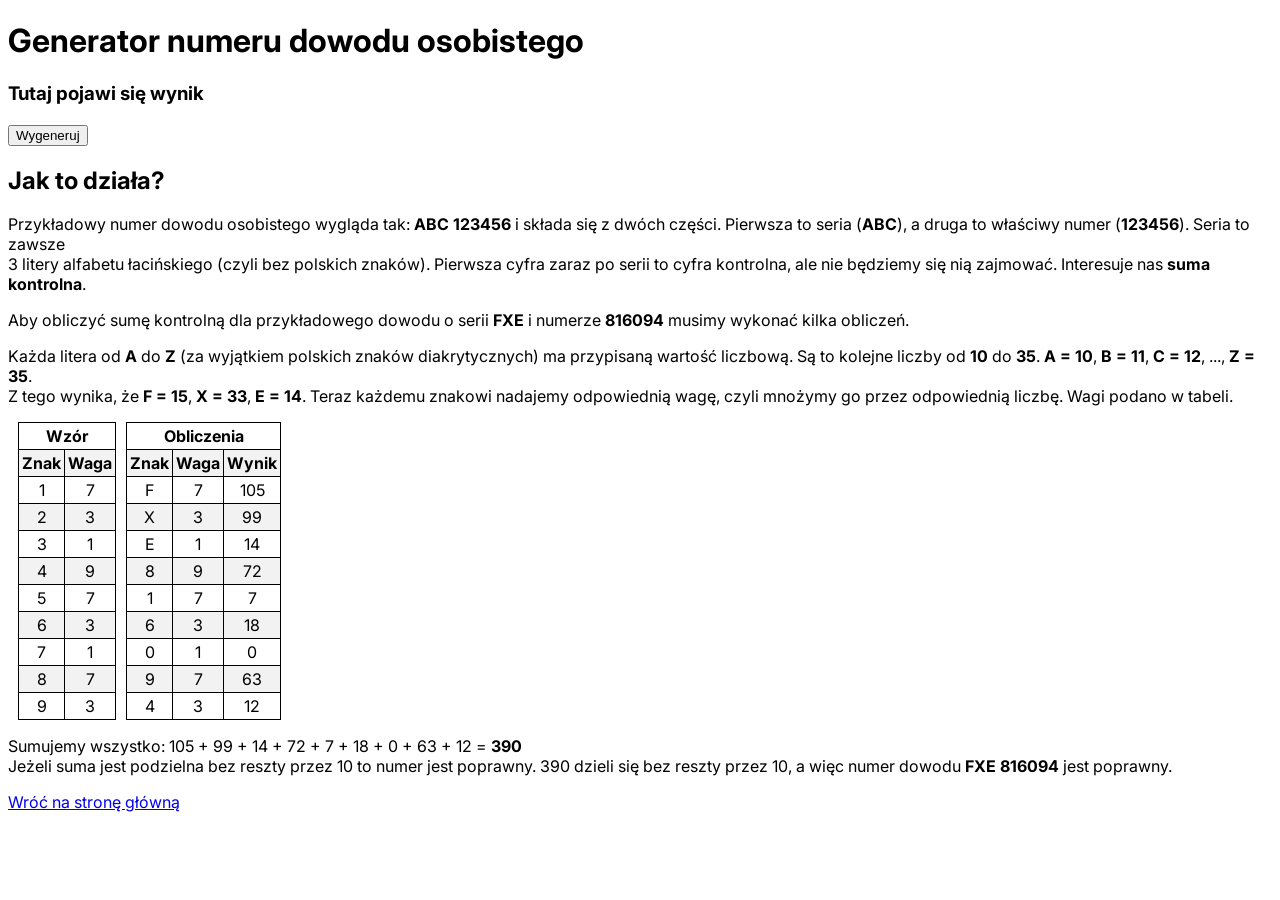
==== dowod/generator.html @ 23afcb35 "update" ====
<!DOCTYPE html>
<html lang="pl">

<head>
    <meta charset="UTF-8">
    <meta name="viewport" content="width=device-width, initial-scale=1.0">
    <title>BOMBOCLAAT TOOLS</title>
    <link rel="stylesheet" href="../style.css">
    <script src="js/generator.js"></script>
</head>

<body>
    <h1>Generator numeru dowodu osobistego</h1>
    <h3 id="result">Tutaj pojawi się wynik</h3>
    <div class="content">
        <div class="generator">
            <button id="generate">Wygeneruj</button>
        </div>
        <div class="how-it-works">
            <h2>Jak to działa?</h2>
            <p>
                Przykładowy numer dowodu osobistego wygląda tak: <b>ABC 123456</b> i składa się z
                dwóch części. Pierwsza
                to seria (<b>ABC</b>), a druga to właściwy numer (<b>123456</b>).
                Seria to zawsze <br>
                3 litery alfabetu łacińskiego (czyli bez polskich znaków). Pierwsza cyfra zaraz po serii to cyfra
                kontrolna, ale nie będziemy się nią zajmować. Interesuje nas <b>suma kontrolna</b>.
            </p>
            <p>
                Aby obliczyć sumę kontrolną dla przykładowego dowodu o serii <b>FXE</b> i numerze
                <b>816094</b> musimy wykonać kilka obliczeń.
            </p>
            <p>
                Każda litera od <b>A</b> do <b>Z</b> (za wyjątkiem polskich znaków diakrytycznych) ma przypisaną wartość
                liczbową. Są
                to kolejne liczby od <b>10</b> do <b>35</b>. <b>A = 10</b>, <b>B = 11</b>, <b>C = 12</b>, ..., <b>Z =
                    35</b>. <br>
                Z tego wynika, że <b>F = 15</b>, <b>X = 33</b>,
                <b>E = 14</b>. Teraz każdemu znakowi nadajemy odpowiednią wagę, czyli mnożymy go przez
                odpowiednią liczbę. Wagi podano
                w tabeli.
            </p>
            <div class="tables">
                <table>
                    <tr>
                        <th colspan="2">Wzór</th>
                    </tr>
                    <tr>
                        <th>Znak</th>
                        <th>Waga</th>
                    </tr>
                    <tr>
                        <td>1</td>
                        <td>7</td>
                    </tr>
                    <tr>
                        <td>2</td>
                        <td>3</td>
                    </tr>
                    <tr>
                        <td>3</td>
                        <td>1</td>
                    </tr>
                    <tr>
                        <td>4</td>
                        <td>9</td>
                    </tr>
                    <tr>
                        <td>5</td>
                        <td>7</td>
                    </tr>
                    <tr>
                        <td>6</td>
                        <td>3</td>
                    </tr>
                    <tr>
                        <td>7</td>
                        <td>1</td>
                    </tr>
                    <tr>
                        <td>8</td>
                        <td>7</td>
                    </tr>
                    <tr>
                        <td>9</td>
                        <td>3</td>
                    </tr>
                </table>

                <table>
                    <tr>
                        <th colspan="3">Obliczenia</th>
                    </tr>
                    <tr>
                        <th>Znak</th>
                        <th>Waga</th>
                        <th>Wynik</th>
                    </tr>
                    <tr>
                        <td>F</td>
                        <td>7</td>
                        <td>105</td>
                    </tr>
                    <tr>
                        <td>X</td>
                        <td>3</td>
                        <td>99</td>
                    </tr>
                    <tr>
                        <td>E</td>
                        <td>1</td>
                        <td>14</td>
                    </tr>
                    <tr>
                        <td>8</td>
                        <td>9</td>
                        <td>72</td>
                    </tr>
                    <tr>
                        <td>1</td>
                        <td>7</td>
                        <td>7</td>
                    </tr>
                    <tr>
                        <td>6</td>
                        <td>3</td>
                        <td>18</td>
                    </tr>
                    <tr>
                        <td>0</td>
                        <td>1</td>
                        <td>0</td>
                    </tr>
                    <tr>
                        <td>9</td>
                        <td>7</td>
                        <td>63</td>
                    </tr>
                    <tr>
                        <td>4</td>
                        <td>3</td>
                        <td>12</td>
                    </tr>
                </table>
            </div>
            <p>
                Sumujemy wszystko: 105 + 99 + 14 + 72 + 7 + 18 + 0 + 63 + 12 = <b>390</b> <br>
                Jeżeli suma jest podzielna bez reszty przez 10 to numer jest poprawny. 390 dzieli się bez reszty przez
                10, a więc numer dowodu <b>FXE 816094</b> jest poprawny.
            </p>
        </div>
        <a href="../index.html">Wróć na stronę główną</a>
    </div>
</body>

</html>
---- style.css ----
@import url("https://fonts.googleapis.com/css2?family=Inter:ital,opsz,wght@0,14..32,100..900;1,14..32,100..900&display=swap");

body {
    font-family: "inter";
}

input,
select {
    margin-bottom: 3px;
}

.warning {
    background-color: rgba(237, 80, 80, 0.471);
    padding-left: 10px;
    padding-top: 10px;
    padding-bottom: 10px;
    max-width: 30%;
    width: 100%;
}

@media (max-width: 600px) {
    .warning {
        width: 100%;
        max-width: none;
        box-sizing: border-box;
    }
}

.hidden {
    display: none;
}

table,
th,
td {
    border: 1px solid black;
    border-collapse: collapse;
    padding: 3px;
    text-align: center;
}

.tables {
    display: grid;
    grid-template-columns: repeat(3, auto);
    max-width: 100px;
}

.tables table {
    margin-left: 10px;
}

tr:nth-child(even) {
    background-color: #f2f2f2;
}
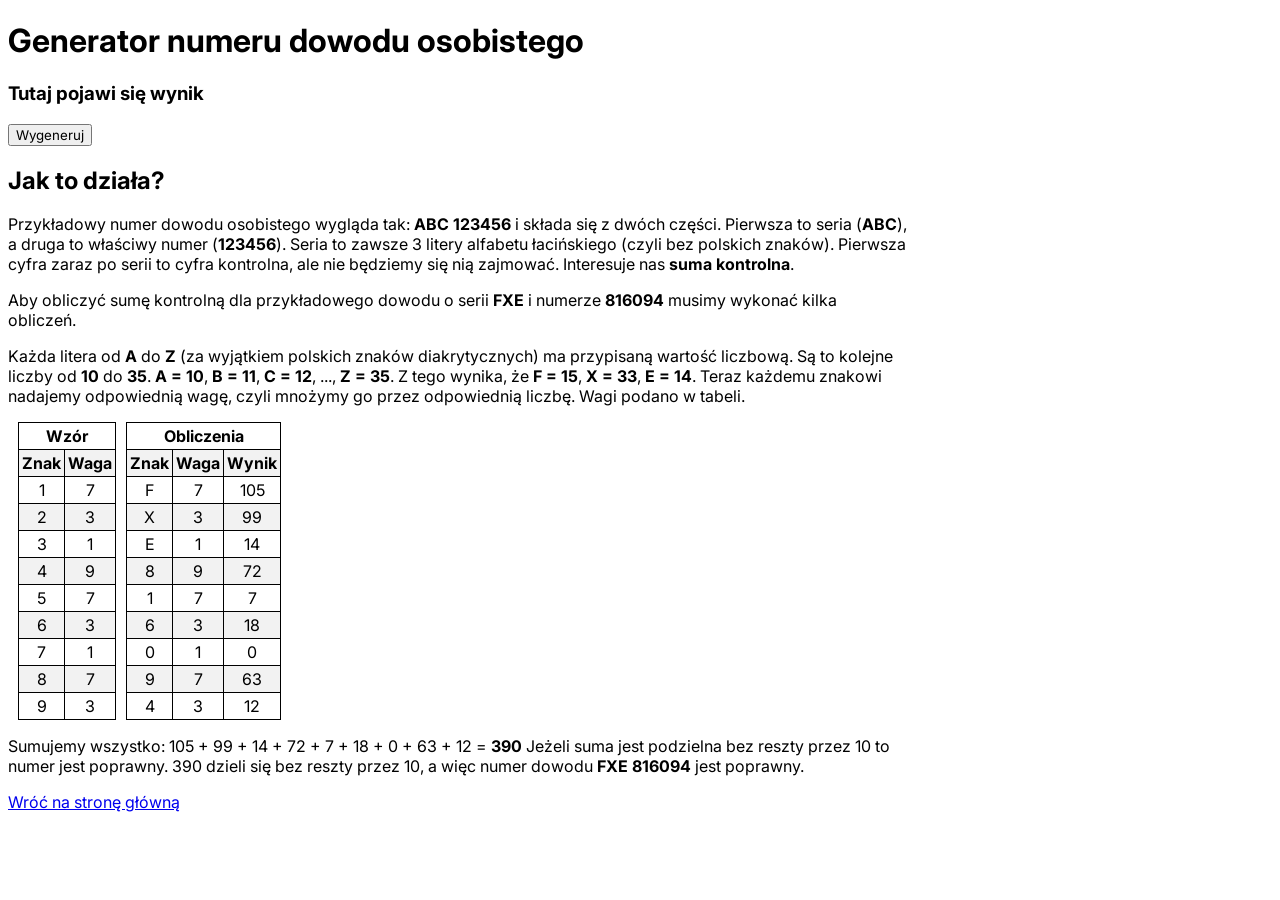
==== commit 3bd00b8e: "update" ====
--- a/dowod/generator.html
+++ b/dowod/generator.html
@@ -22,7 +22,7 @@
                 Przykładowy numer dowodu osobistego wygląda tak: <b>ABC 123456</b> i składa się z
                 dwóch części. Pierwsza
                 to seria (<b>ABC</b>), a druga to właściwy numer (<b>123456</b>).
-                Seria to zawsze <br>
+                Seria to zawsze
                 3 litery alfabetu łacińskiego (czyli bez polskich znaków). Pierwsza cyfra zaraz po serii to cyfra
                 kontrolna, ale nie będziemy się nią zajmować. Interesuje nas <b>suma kontrolna</b>.
             </p>
@@ -34,7 +34,7 @@
                 Każda litera od <b>A</b> do <b>Z</b> (za wyjątkiem polskich znaków diakrytycznych) ma przypisaną wartość
                 liczbową. Są
                 to kolejne liczby od <b>10</b> do <b>35</b>. <b>A = 10</b>, <b>B = 11</b>, <b>C = 12</b>, ..., <b>Z =
-                    35</b>. <br>
+                    35</b>.
                 Z tego wynika, że <b>F = 15</b>, <b>X = 33</b>,
                 <b>E = 14</b>. Teraz każdemu znakowi nadajemy odpowiednią wagę, czyli mnożymy go przez
                 odpowiednią liczbę. Wagi podano
@@ -144,7 +144,7 @@
                 </table>
             </div>
             <p>
-                Sumujemy wszystko: 105 + 99 + 14 + 72 + 7 + 18 + 0 + 63 + 12 = <b>390</b> <br>
+                Sumujemy wszystko: 105 + 99 + 14 + 72 + 7 + 18 + 0 + 63 + 12 = <b>390</b>
                 Jeżeli suma jest podzielna bez reszty przez 10 to numer jest poprawny. 390 dzieli się bez reszty przez
                 10, a więc numer dowodu <b>FXE 816094</b> jest poprawny.
             </p>
--- a/style.css
+++ b/style.css
@@ -9,13 +9,20 @@
     margin-bottom: 3px;
 }
 
+button,
+input {
+    font-family: "inter";
+}
+
 .warning {
     background-color: rgba(237, 80, 80, 0.471);
-    padding-left: 10px;
-    padding-top: 10px;
-    padding-bottom: 10px;
-    max-width: 30%;
+    padding: 10px;
+    max-width: 67%;
     width: 100%;
+}
+
+.warning h2 {
+    margin-top: 5px;
 }
 
 @media (max-width: 600px) {
@@ -51,4 +58,8 @@
 
 tr:nth-child(even) {
     background-color: #f2f2f2;
+}
+
+.content {
+    max-width: 900px;
 }
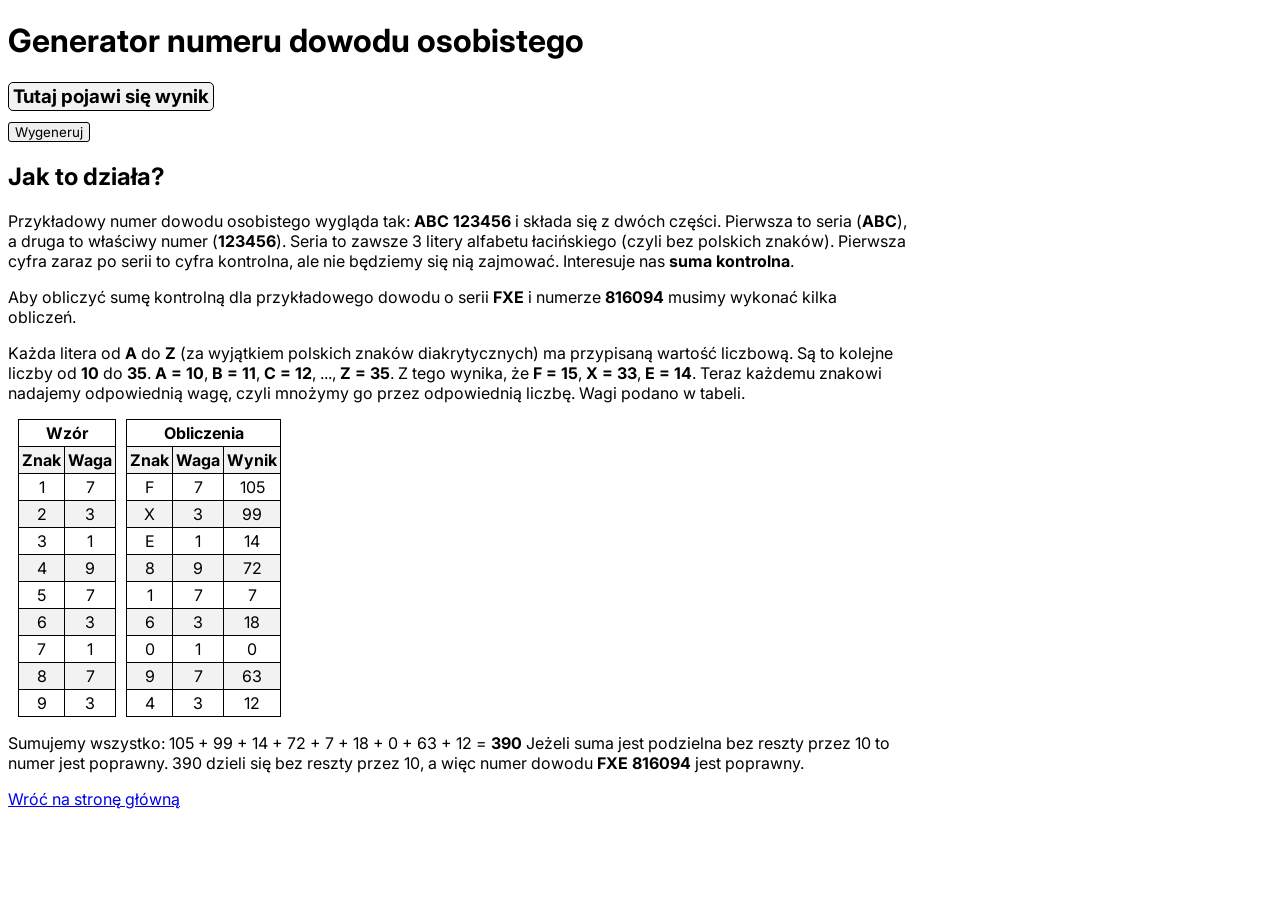
==== commit 5c8e1c6a: "update" ====
--- a/dowod/generator.html
+++ b/dowod/generator.html
@@ -11,7 +11,9 @@
 
 <body>
     <h1>Generator numeru dowodu osobistego</h1>
-    <h3 id="result">Tutaj pojawi się wynik</h3>
+    <div class="res">
+        <h3 id="result">Tutaj pojawi się wynik</h3>
+    </div>
     <div class="content">
         <div class="generator">
             <button id="generate">Wygeneruj</button>
--- a/style.css
+++ b/style.css
@@ -10,12 +10,15 @@
 }
 
 button,
-input {
+input,
+select {
     font-family: "inter";
+    border: 1px solid black;
+    border-radius: 3px;
 }
 
 .warning {
-    background-color: rgba(237, 80, 80, 0.471);
+    background-color: rgba(237, 80, 80, 0.5);
     padding: 10px;
     max-width: 67%;
     width: 100%;
@@ -23,14 +26,6 @@
 
 .warning h2 {
     margin-top: 5px;
-}
-
-@media (max-width: 600px) {
-    .warning {
-        width: 100%;
-        max-width: none;
-        box-sizing: border-box;
-    }
 }
 
 .hidden {
@@ -62,4 +57,36 @@
 
 .content {
     max-width: 900px;
+}
+
+.ver {
+    position: absolute;
+    bottom: 0;
+}
+
+.res {
+    background-color: #f2f2f2;
+    padding: 2px;
+    border: 1px solid black;
+    border-radius: 5px;
+    width: max-content;
+    margin-bottom: 10px;
+    width: 200px;
+    text-align: center;
+}
+
+@media (max-width: 600px) {
+    .warning {
+        width: 100%;
+        max-width: none;
+        box-sizing: border-box;
+    }
+
+    .res {
+        width: 99%;
+    }
+}
+
+.res h3 {
+    margin: 0;
 }
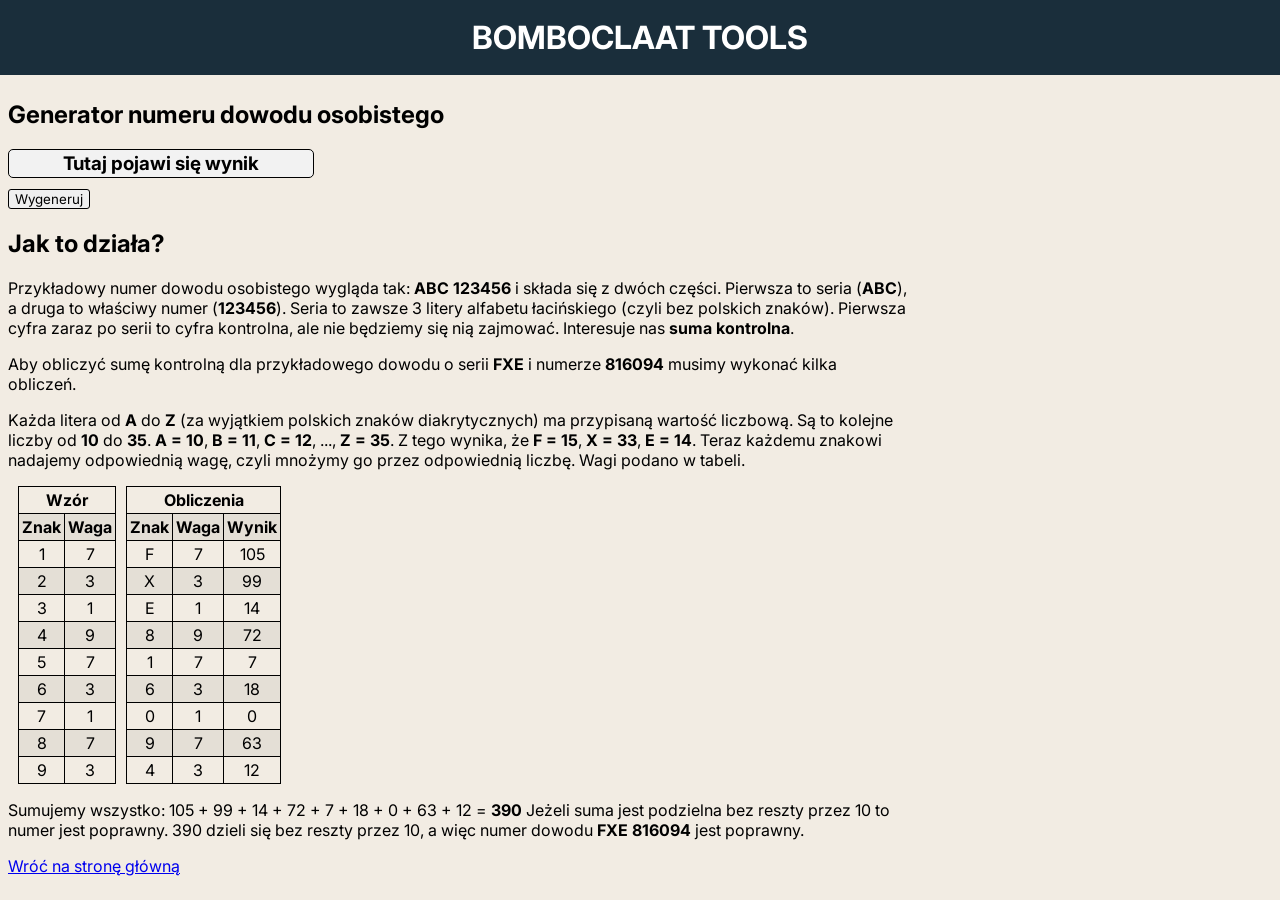
==== commit 8cfbf170: "update" ====
--- a/dowod/generator.html
+++ b/dowod/generator.html
@@ -10,11 +10,14 @@
 </head>
 
 <body>
-    <h1>Generator numeru dowodu osobistego</h1>
-    <div class="res">
-        <h3 id="result">Tutaj pojawi się wynik</h3>
+    <div class="titlebar">
+        <h1>BOMBOCLAAT TOOLS</h1>
     </div>
     <div class="content">
+        <h2>Generator numeru dowodu osobistego</h2>
+        <div class="res">
+            <h3 id="result">Tutaj pojawi się wynik</h3>
+        </div>
         <div class="generator">
             <button id="generate">Wygeneruj</button>
         </div>
--- a/style.css
+++ b/style.css
@@ -2,6 +2,7 @@
 
 body {
     font-family: "inter";
+    background-color: #f2ece3;
 }
 
 input,
@@ -52,11 +53,12 @@
 }
 
 tr:nth-child(even) {
-    background-color: #f2f2f2;
+    background-color: #d5d0c87e;
 }
 
 .content {
     max-width: 900px;
+    margin-top: 100px;
 }
 
 .ver {
@@ -71,7 +73,7 @@
     border-radius: 5px;
     width: max-content;
     margin-bottom: 10px;
-    width: 200px;
+    width: 300px;
     text-align: center;
 }
 
@@ -89,4 +91,19 @@
 
 .res h3 {
     margin: 0;
+}
+
+.titlebar {
+    width: 100%;
+    background-color: #1a2e3b;
+    height: 75px;
+    text-align: center;
+    color: white;
+    position: absolute;
+    top: 0;
+    left: 0;
+}
+
+.titlebar h1 {
+    margin-top: 18px;
 }
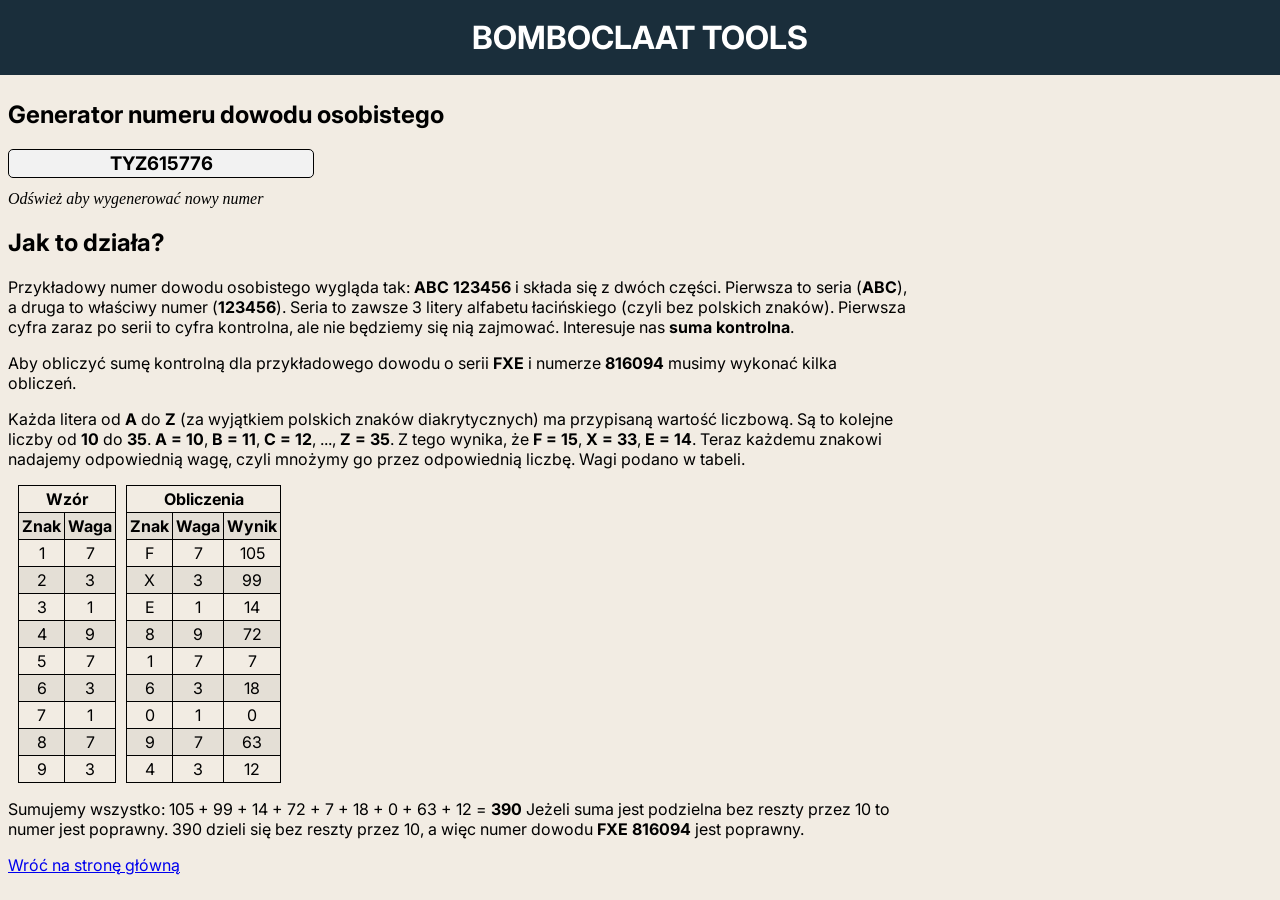
==== commit 4c4262d6: "update" ====
--- a/dowod/generator.html
+++ b/dowod/generator.html
@@ -16,11 +16,9 @@
     <div class="content">
         <h2>Generator numeru dowodu osobistego</h2>
         <div class="res">
-            <h3 id="result">Tutaj pojawi się wynik</h3>
+            <h3 id="result"></h3>
         </div>
-        <div class="generator">
-            <button id="generate">Wygeneruj</button>
-        </div>
+        <i>Odśwież aby wygenerować nowy numer</i>
         <div class="how-it-works">
             <h2>Jak to działa?</h2>
             <p>
